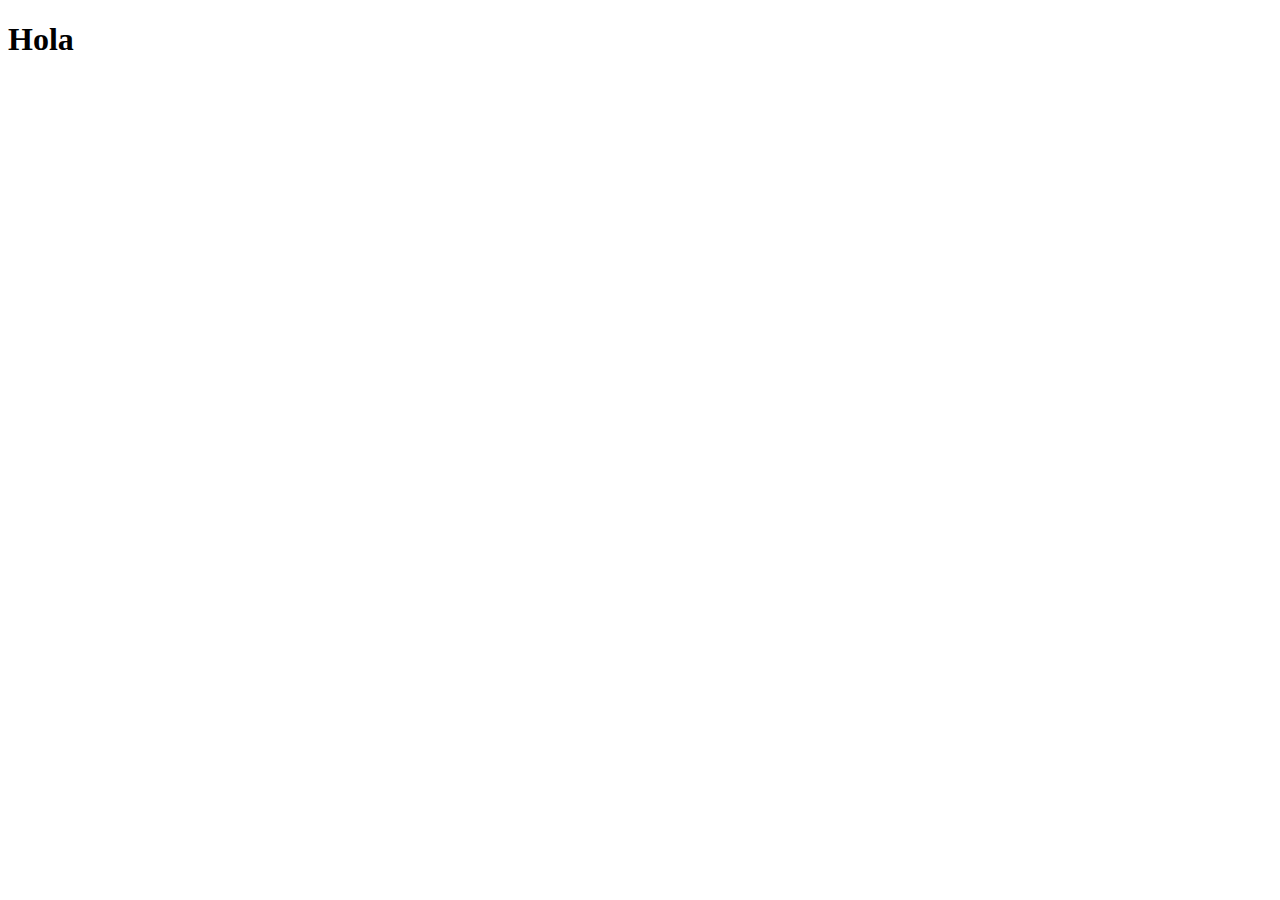
==== practica/prueba.html @ 60c59d73 "modified:   css/main.css 	modified:   index.html 	modified:   practica/prueba.html" ====
<!DOCTYPE html>
<html lang="en">
<head>
    <meta charset="UTF-8">
    <meta http-equiv="X-UA-Compatible" content="IE=edge">
    <meta name="viewport" content="width=device-width, initial-scale=1.0">
    <title>Document</title>
</head>
<body>
    <h1>Hola</h1>
</body>
</html>
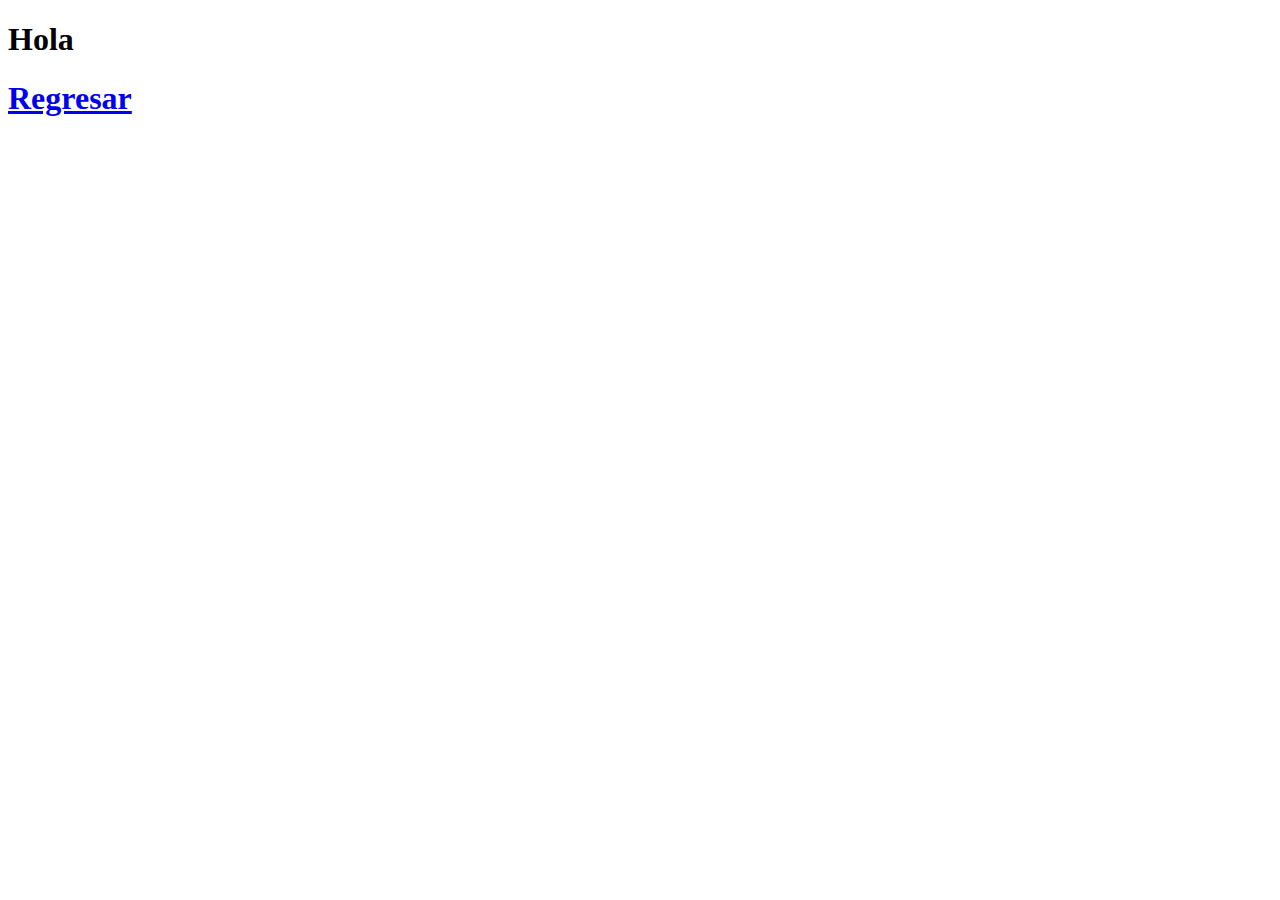
==== commit 0d22fbc2: "modified:   css/main.css 	modified:   index.html 	modified:   practica/prueba.html" ====
--- a/practica/prueba.html
+++ b/practica/prueba.html
@@ -8,5 +8,8 @@
 </head>
 <body>
     <h1>Hola</h1>
+    <a href="../index.html">
+        <h1>Regresar</h1>
+    </a>  
 </body>
 </html>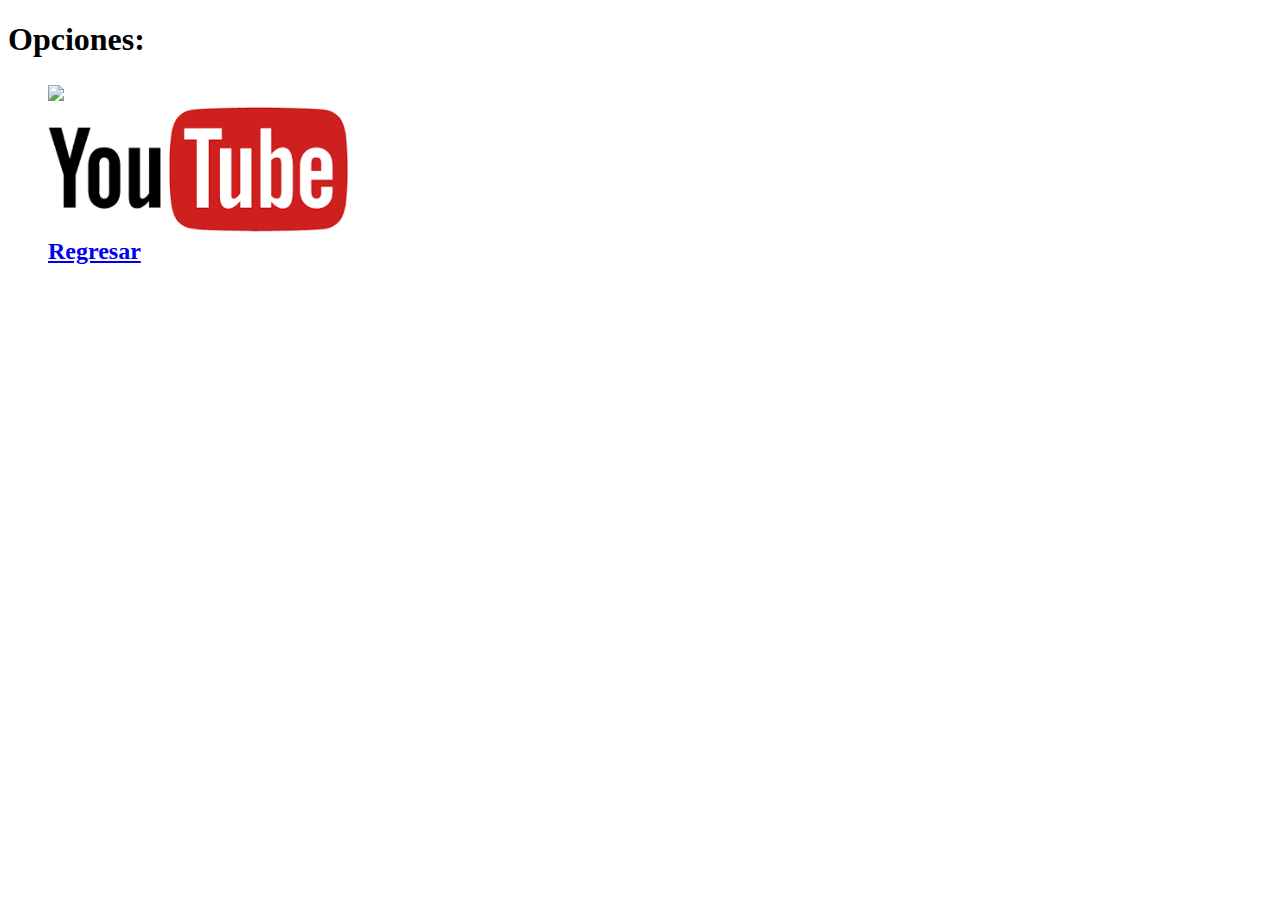
==== commit 51a96fcc: "modified:   css/main.css 	modified:   practica/prueba.html" ====
--- a/practica/prueba.html
+++ b/practica/prueba.html
@@ -7,9 +7,23 @@
     <title>Document</title>
 </head>
 <body>
-    <h1>Hola</h1>
-    <a href="../index.html">
-        <h1>Regresar</h1>
-    </a>  
+    <h1>Opciones: </h1>
+    <ul>
+        <h2>
+            <a href="http://google.com" target="_blank">
+                <img src="https://play-lh.googleusercontent.com/1-hPxafOxdYpYZEOKzNIkSP43HXCNftVJVttoo4ucl7rsMASXW3Xr6GlXURCubE1tA=w3840-h2160-rw" width="300" height="auto">
+            </a><br>
+            <a href="http://youtube.com" target="_blank">
+                <img src="[data-uri]" width="300" height="auto">
+            </a><br>
+            <a href="../index.html" target="_self">
+                Regresar
+            </a>  
+
+
+        </h2>
+
+    </ul>
+
 </body>
 </html>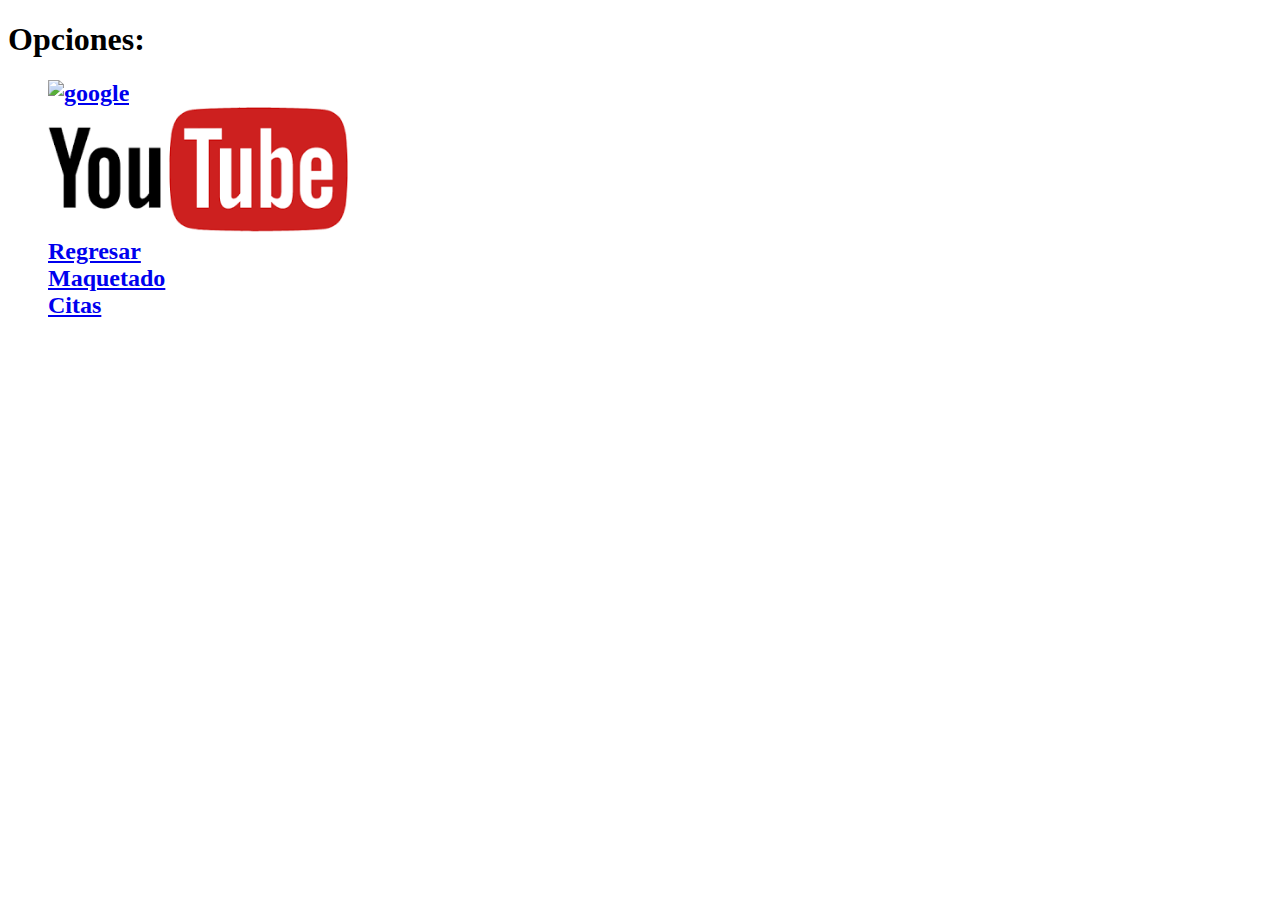
==== commit 6d731f06: "new file:   audios/beep.ogg 	new file:   practica/citas.html 	new file:   practica/maquetado.html 	m" ====
--- a/practica/prueba.html
+++ b/practica/prueba.html
@@ -11,16 +11,20 @@
     <ul>
         <h2>
             <a href="http://google.com" target="_blank">
-                <img src="https://play-lh.googleusercontent.com/1-hPxafOxdYpYZEOKzNIkSP43HXCNftVJVttoo4ucl7rsMASXW3Xr6GlXURCubE1tA=w3840-h2160-rw" width="300" height="auto">
+                <img src="https://play-lh.googleusercontent.com/1-hPxafOxdYpYZEOKzNIkSP43HXCNftVJVttoo4ucl7rsMASXW3Xr6GlXURCubE1tA=w3840-h2160-rw" width="300" height="auto" alt="google">
             </a><br>
             <a href="http://youtube.com" target="_blank">
-                <img src="[data-uri]" width="300" height="auto">
+                <img src="[data-uri]" width="300" height="auto" alt="youtube">
             </a><br>
             <a href="../index.html" target="_self">
                 Regresar
-            </a>  
-
-
+            </a><br>
+            <a href="maquetado.html" target="_self">
+                Maquetado
+            </a><br>
+            <a href="citas.html" target="_self">
+                Citas
+            </a><br>
         </h2>
 
     </ul>
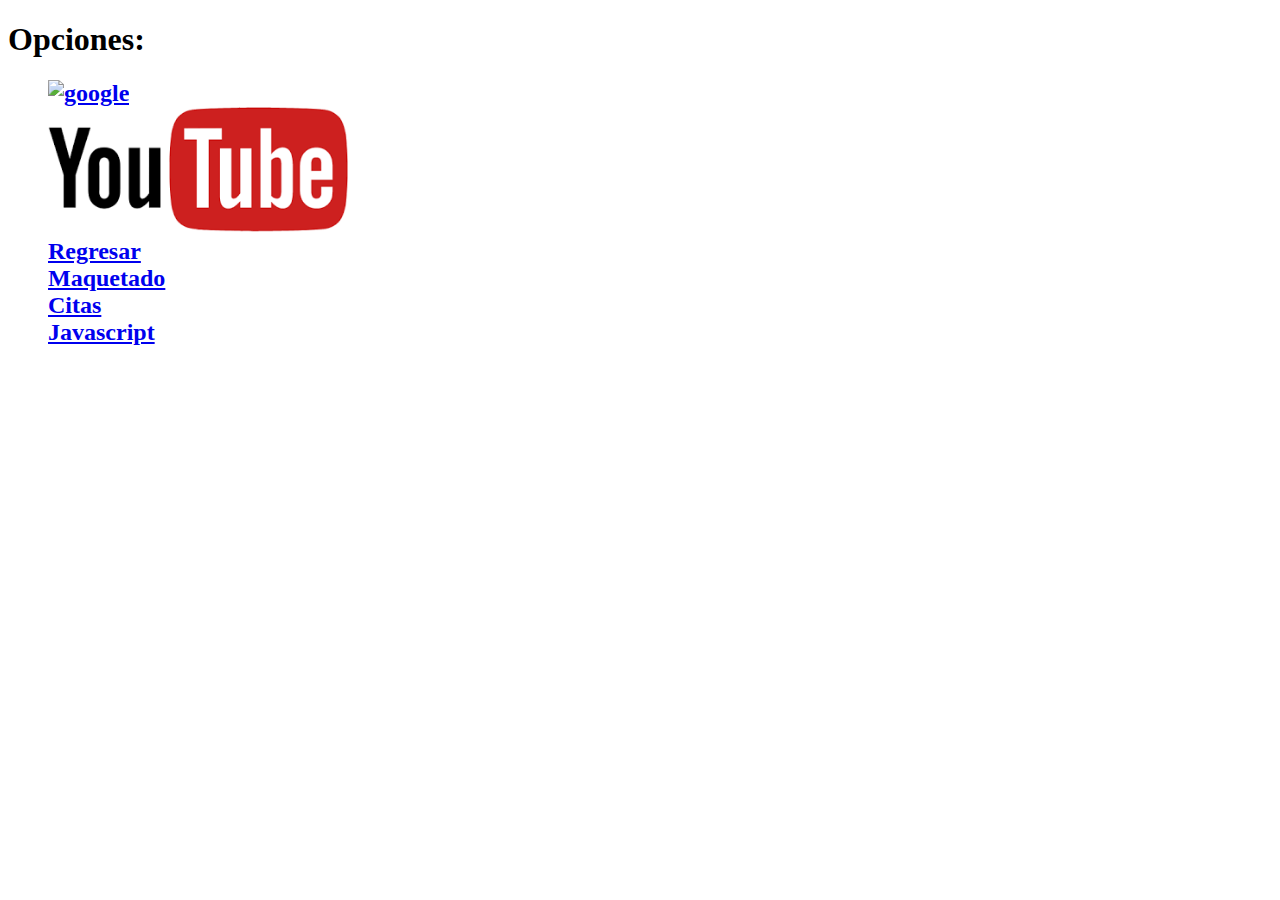
==== commit 027ba7e0: "modified:   .vscode/launch.json 	new file:   imagenes/logo.png 	modified:   practica/prueba.html 	ne" ====
--- a/practica/prueba.html
+++ b/practica/prueba.html
@@ -25,6 +25,9 @@
             <a href="citas.html" target="_self">
                 Citas
             </a><br>
+            <a href="scripts.html" target="_self">
+                Javascript
+            </a><br>
         </h2>
 
     </ul>
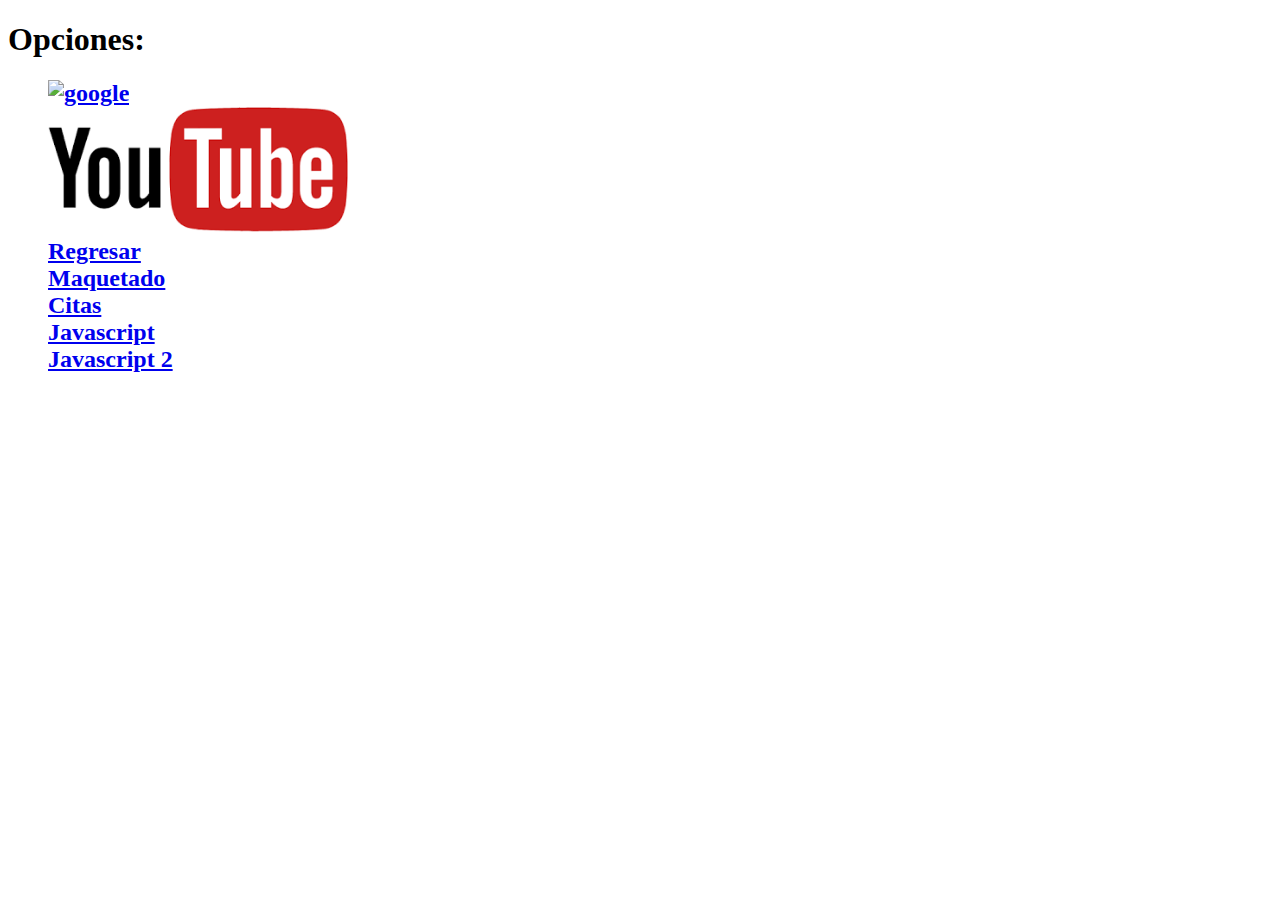
==== commit f5c0d824: "modified:   practica/prueba.html 	new file:   practica/scripts2.html" ====
--- a/practica/prueba.html
+++ b/practica/prueba.html
@@ -28,6 +28,9 @@
             <a href="scripts.html" target="_self">
                 Javascript
             </a><br>
+            <a href="scripts2.html" target="_self">
+                Javascript 2
+            </a><br>
         </h2>
 
     </ul>
